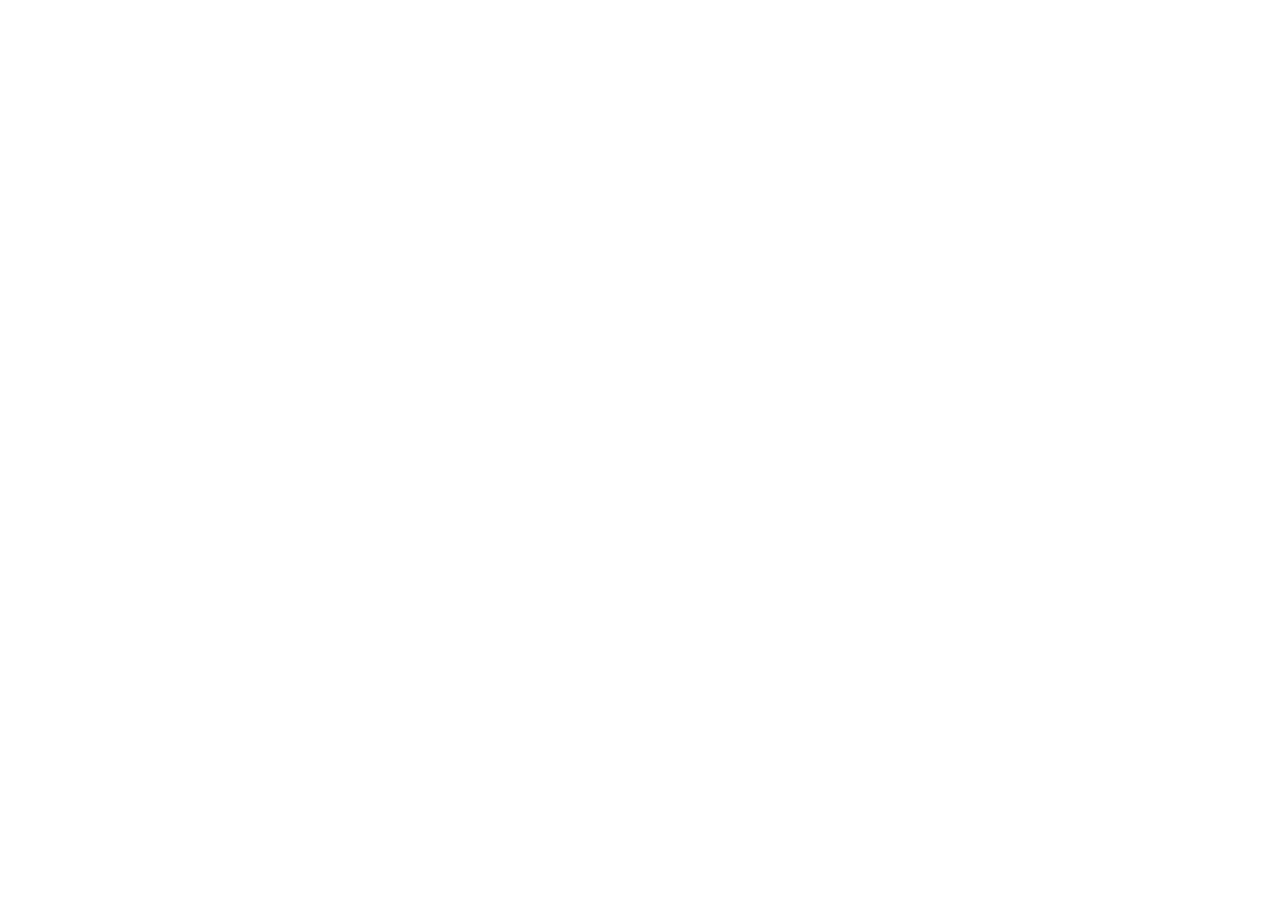
==== index.html @ 625ceade "unidad2practica1.1_jorge" ====
<!DOCTYPE html>
<html lang="en">
<head>
    <meta charset="UTF-8">
    <meta name="viewport" content="width=device-width, initial-scale=1.0">
    <title>Document</title>
</head>
<body>
    <a href="unidad2practica1.1_jorge.html"></a>
    <a href="unidad2practica1.2_jorge.html"></a>
    <a href="unidad2practica1.3_jorge.html"></a>
    <a href="unidad2practica2.1_jorge.html"></a>
    <a href="unidad2practica2.2_jorge.html"></a>
    <a href="unidad2practica2.3_jorge.html"></a>
    <a href="unidad2practica3.1_jorge.html"></a>
    <a href="unidad2practica3.2_jorge.html"></a>
    <a href="unidad2practica3.3_jorge.html"></a>
    <a href="unidad2practica4.1_jorge.html"></a>
    <a href="unidad2practica4.2_jorge.html"></a>
    <a href="unidad2practica4.3_jorge.html"></a>
</body>
</html>
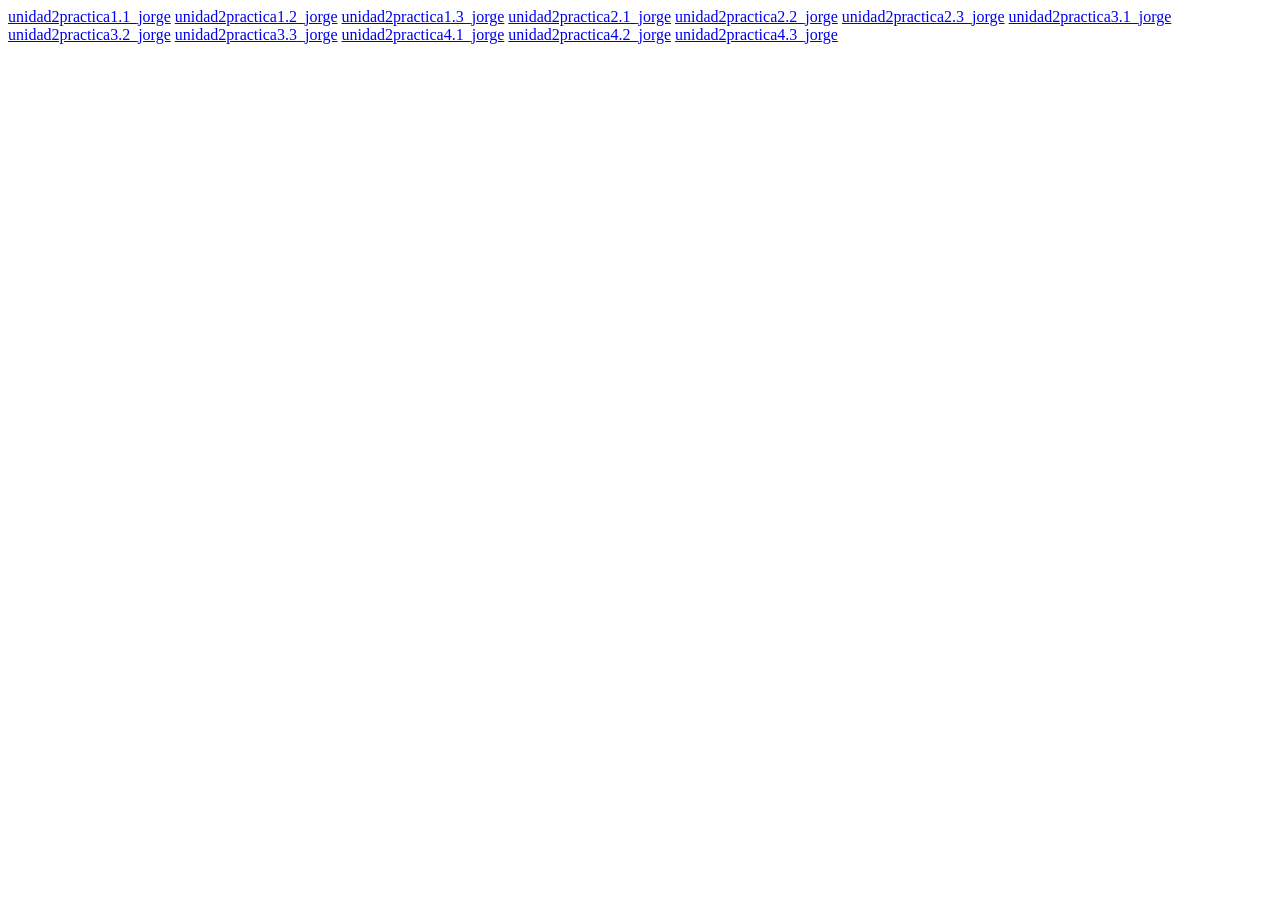
==== commit b58c673f: "unidad2practica1.1_jorge" ====
--- a/index.html
+++ b/index.html
@@ -6,17 +6,17 @@
     <title>Document</title>
 </head>
 <body>
-    <a href="unidad2practica1.1_jorge.html"></a>
-    <a href="unidad2practica1.2_jorge.html"></a>
-    <a href="unidad2practica1.3_jorge.html"></a>
-    <a href="unidad2practica2.1_jorge.html"></a>
-    <a href="unidad2practica2.2_jorge.html"></a>
-    <a href="unidad2practica2.3_jorge.html"></a>
-    <a href="unidad2practica3.1_jorge.html"></a>
-    <a href="unidad2practica3.2_jorge.html"></a>
-    <a href="unidad2practica3.3_jorge.html"></a>
-    <a href="unidad2practica4.1_jorge.html"></a>
-    <a href="unidad2practica4.2_jorge.html"></a>
-    <a href="unidad2practica4.3_jorge.html"></a>
+    <a href="unidad2practica1.1_jorge.html">unidad2practica1.1_jorge</a>
+    <a href="unidad2practica1.2_jorge.html">unidad2practica1.2_jorge</a>
+    <a href="unidad2practica1.3_jorge.html">unidad2practica1.3_jorge</a>
+    <a href="unidad2practica2.1_jorge.html">unidad2practica2.1_jorge</a>
+    <a href="unidad2practica2.2_jorge.html">unidad2practica2.2_jorge</a>
+    <a href="unidad2practica2.3_jorge.html">unidad2practica2.3_jorge</a>
+    <a href="unidad2practica3.1_jorge.html">unidad2practica3.1_jorge</a>
+    <a href="unidad2practica3.2_jorge.html">unidad2practica3.2_jorge</a>
+    <a href="unidad2practica3.3_jorge.html">unidad2practica3.3_jorge</a>
+    <a href="unidad2practica4.1_jorge.html">unidad2practica4.1_jorge</a>
+    <a href="unidad2practica4.2_jorge.html">unidad2practica4.2_jorge</a>
+    <a href="unidad2practica4.3_jorge.html">unidad2practica4.3_jorge</a>
 </body>
 </html>
